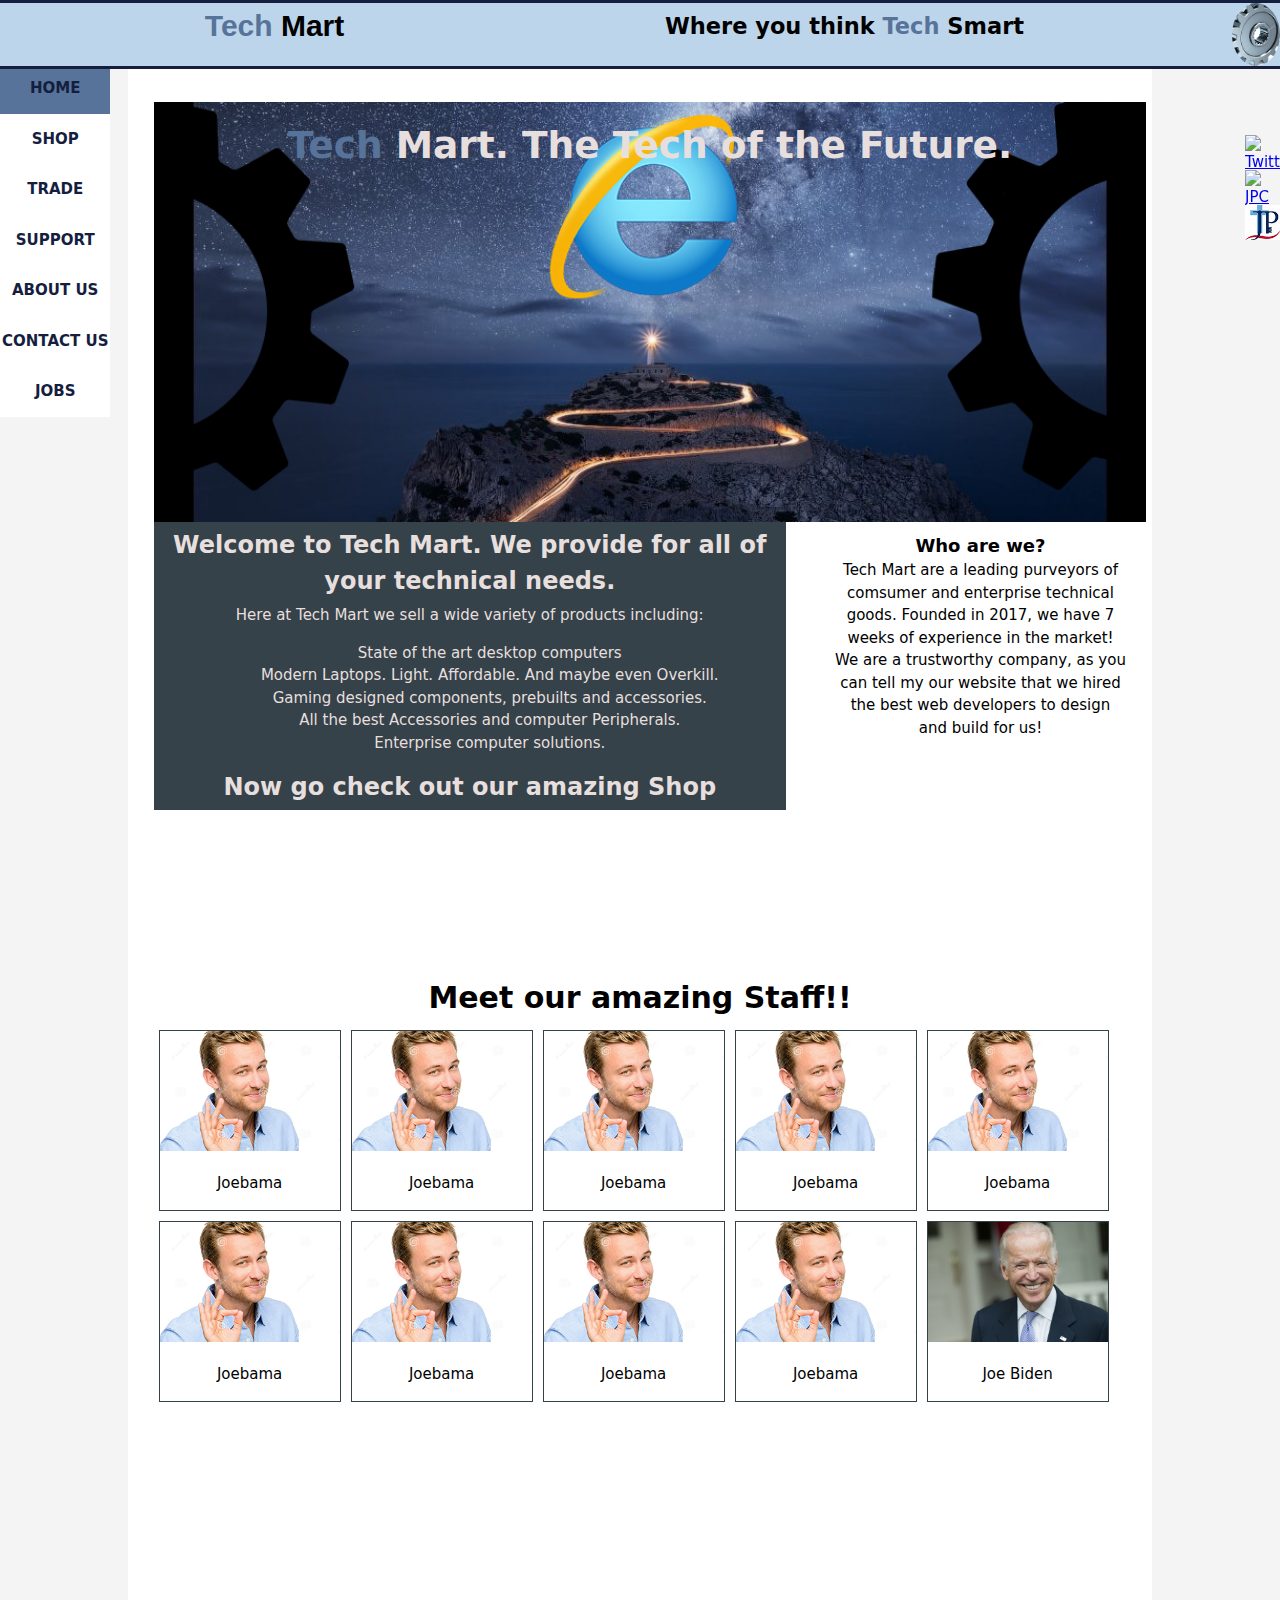
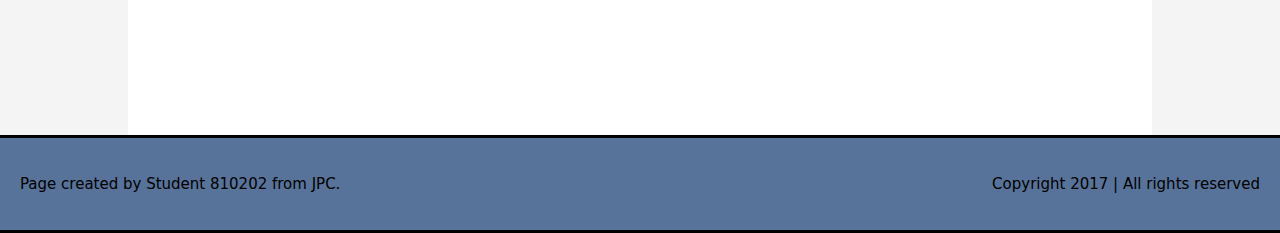
==== index.html @ 32b8b5c9 "Add base of an assignment website" ====
<!doctype html>
<html>

<!-- Headers -->
<head>
<meta charset="UTF-8">
<meta name="viewport" content="width=device-width"/>
<meta name="keywords" content="Tech Mart, Tech Smart, Computer, it, IT, solution, store, online, memes"/>
<meta name="author" content="Nicholas Dale">
<meta name="Description" content="At Tech Mart, we sell all your generic IT products!">
<link href="./css/main.css" rel="stylesheet" type="text/css">
<script src="jQueryAssets/jquery-1.11.1.min.js"></script>
<script type="text/javascript" src="script.js"></script>
<title>Tech Mart | Main</title>
<script>
	 var visible = false;
	  $(document).ready(function() {
      $("#showaccount").click(function(){
		  if(visible == false) {
		  	document.getElementById("account").style.visibility = "visible";
			visible = true;
		  } else {
			document.getElementById("account").style.visibility = "hidden";
			visible = false;
		  }
      });
   });
	</script>
<script>
	 $(document).ready(function() {
      $("#closeaccount").click(function(){
		  if(visible == false) {
		  	document.getElementById("account").style.visibility = "visible";
			visible = true;
		  } else {
			document.getElementById("account").style.visibility = "hidden";
			visible = false;
		  }
      });
   });
	</script>
</head>

<body>
<header> <img src="img/depositphotos_1591045-3d-gear@0,25x.jpg" width="48" height="48" alt="" id="showaccount"/>
<div class="container"> <a href="index.html">
    <h1><span class="highlight">Tech</span> Mart</h1>
    </a>
    <h2>Where you think <span class="highlight"> Tech </span> Smart</h2>
  </div>
</header>
<div id="account">
  <p>Account name</p>
  <ul>
    <li>Account</li>
    <li>Settings</li>
    <li>Log out</li>
    <li id="closeaccount">Close</li>
  </ul>
</div>
<div class="navigation">
  <nav class="sidenav">
    <ul>
      <li><a class="emphasis" href="index.html">Home</a></li>
      <li><a href="shop.html">Shop</a></li>
      <li><a href="trade.html">Trade</a></li>
      <li><a href="support.html">Support</a></li>
      <li><a href="about.html">About Us</a></li>
      <li><a href="contact.html">Contact Us</a></li><li><a href="jobs.html">Jobs</a></li>
    </ul>
  </nav>
	 <div id="social-media">
		<a href="https://twitter.com/JPC_ACT">
		<img title="Twitter" alt="Twitter" src="https://socialmediawidgets.files.wordpress.com/2014/03/01_twitter1.png" width="35" height="35" />
		</a>
		<a href="https://www.facebook.com/sjp2c/">
		<img title="Facebook" alt="JPC Facebook" src="https://socialmediawidgets.files.wordpress.com/2014/03/02_facebook1.png" width="35" height="35" />
		</a>
		<a href="https://www.jpc.act.edu.au">
		<img title="JPC" alt="JPC website" src="img/JPClogo64.jpg" width="35" height="35" />
		</a>
	</div>
</div>
<section>
  <div id="frontshowcase">
    <h1><span class="highlight">Tech</span> Mart. The Tech of the Future. </h1>
  </div>
  
  <article id="main-col" class="dark">
   
    <h1>Welcome to Tech Mart. We provide for all of your technical needs. </h1>
    <p>Here at Tech Mart we sell a wide variety of products including:</p>
    <ul>
    	<li>State of the art desktop computers</li>
    	<li>Modern Laptops. Light. Affordable. And maybe even Overkill.</li>
    	<li>Gaming designed components, prebuilts and accessories. </li>
    	<li>All the best Accessories and computer Peripherals.</li>
    	<li>Enterprise computer solutions.</li>
    </ul>
    
    <h1>Now go check out our amazing Shop</h1>
    
  </article>
  
  <aside id="sidebar">
    <h2>Who are we?</h2>
    <p>Tech Mart are a leading purveyors of comsumer and enterprise technical goods. Founded in 2017, we have 7 weeks of experience in the market! We are a trustworthy company, as you can tell my our website that we hired the best web developers to design and build for us!</p>
  </aside>
  
</section>
<section>
 <h1>Meet our amazing Staff!!</h1>
  <div class="storegallery">
  	<img src="img/good-man.jpg" width="300" height="200" alt="A computer">
  	<div class="desc">Joebama</div>
  </div>
  <div class="storegallery">
  	<img src="img/good-man.jpg" width="300" height="200" alt="A computer">
  	<div class="desc">Joebama</div>
  </div>
  <div class="storegallery">
  	<img src="img/good-man.jpg" width="300" height="200" alt="A computer">
  	<div class="desc">Joebama</div>
  </div>
  <div class="storegallery">
  	<img src="img/good-man.jpg" width="300" height="200" alt="A computer">
  	<div class="desc">Joebama</div>
  </div>
  <div class="storegallery">
  	<img src="img/good-man.jpg" width="300" height="200" alt="A computer">
  	<div class="desc">Joebama</div>
  </div>
  <div class="storegallery">
  	<img src="img/good-man.jpg" width="300" height="200" alt="A computer">
  	<div class="desc">Joebama</div>
  </div>
  <div class="storegallery">
  	<img src="img/good-man.jpg" width="300" height="200" alt="A computer">
  	<div class="desc">Joebama</div>
  </div>
  <div class="storegallery">
  	<img src="img/good-man.jpg" width="300" height="200" alt="A computer">
  	<div class="desc">Joebama</div>
  </div>
  <div class="storegallery">
  	<img src="img/good-man.jpg" width="300" height="200" alt="A computer">
  	<div class="desc">Joebama</div>
  </div>
  <div class="storegallery">
  	<img src="img/joebiden.jpg" width="300" height="200" alt="A computer">
  	<div class="desc">Joe Biden</div>
  </div>
  
</section>
<footer>
  <p>Page created by Student 810202 from JPC.<span id="copyright">Copyright 2017 | All rights reserved</span></p>
</footer>

</body>
</html>
---- css/main.css ----
@charset "UTF-8";
/* CSS Document */

/*
div {
 border: thick #fff solid;
}
*/

body {
	font: 15px/1.5 roboto, Helvetia, sans-serif;
	padding: 0px;
	margin: 0px;
	font-family: "Lucida Grande", "Lucida Sans Unicode", "Lucida Sans", "DejaVu Sans", Verdana, "sans-serif";
	color: #000;
	background-color: #f4f4f4;
}
/* global */
.container {
	width: 80%;
	margin: 0;
	overflow: hidden;
}
.button_1 {
	height: 38px;
	background: #e8491d;
	border: none;
	padding-left: 20px;
	padding-right: 20px;
	color: #E7DFDD;
	font-size: 1.5em;
}
.dark {
	background: #35424a;
	color: #E7DFDD;
}
.highlight {
	color: #577399;
	font-weight: bold;
}
.emphasis {
	background-color: #577399;
}
.gallery {
	width: 100%;
	height: auto;
}
/* Header */
.navigation {
	position: fixed;
	width: 100%;
	/* This makes it take up the whole page */
	top: 7%;
}
.navigation.scrolled {
	top: 5%;
	transition: 0.3s;
}
header {
	background: #BDD5EA;
	color: #000;
	border-top: #151E3F 3px solid;
	border-bottom: #151E3F 3px solid;
	overflow: hidden;
	min-width: 100%;
	margin-top: 0;
	padding: 0;
	right: 0;
	left: 0;
	top: 0;
	z-index: 1000;
	position: fixed;
	height: 7%;
}
header a {
	text-decoration: none;
	color: #000;
}
header h1 {
	margin: 0;
	margin-left: 20%;
	padding: 0;
	display: inline;
	color: #000;
	font-family: Gotham, "Helvetica Neue", Helvetica, Arial, "sans-serif";
}
header h2 {
	margin: 0;
	padding: 0;
	float: right;
	padding-top: 0.3em;
}
header img {
	float: right;
	margin: 0;
	padding: 0;
	border-radius: 100%;
	object-fit: cover;
	height: 100%;
}
header img:hover {
	border: 2px solid #577399;
	box-sizing: border-box;
}
header h1:hover {
	/*color:#b82601;*/
	color: #4717f6;
	transition: 0.5s color;
}
/* Hiding the header */
header.scrolled {
	/*
	-webkit-transform: translate3d(0,-60px,0);
	-ms-transform: translate3d(0,-60px,0);
	-o-transform: translate3d(0,-60px,0);
	transform: translate3d(0,-60px,0);
	-webkit-transition: transform 0.3s;
	-o-transition: transform 0.3s;
	transition: transform 0.3s;
	*/
	max-height: 5%;
	transition: 0.3s;
}
header.scrolled h1 {
	font-size: 1.5em;
	transition: 0.3s;
}
header.scrolled h2 {
	font-size: 1em;
	transition: 0.3s;
}
header.scrolled img {
}
/* Side Nav */
nav {
	background: none;
	color: #C8553D;
	overflow: auto;
}
nav.sidenav {
	float: left;
	max-width: 10%;
	min-width: 7%;
	clear: right;
	position: absolute;
}
nav ul {
	padding: 0;
	list-style-type: none;
	margin: 0;
	width: 100%;
	text-align: center;
}
nav li {
	margin: 0;
	background-size: contain;
	border: #e7dfdd medium;
	background-color: #fff;
}
nav a {
	text-decoration: none;
	text-transform: uppercase;
	font-size: 100%;
	font-weight: bold;
	display: block;
	padding: 14px 2px 14px 2px;
	color: #151E3F;
}
nav a:hover {
	color: #E7DFDD;
	font-weight: bold;
}
nav a:visited {
}
nav li:hover {
	background-color: #BDD5EA;
	transition: 0.5s background-color;
}
/* Store navigation bar */
nav.storenav {
	display: inline-block;
	float: none;
}
nav.storenav ul {
	list-style-type: none;
	margin: 0;
	padding: 0;
	overflow: hidden;
	width: 100%;
}
nav.storenav li {
	float: left;
	background: #fff;
}
nav.storenav li:hover {
	background: #35424a;
	color: #E7DFDD;
	transition: 0.5s background-color;
}
nav.storenav a {
	display: block;
	padding: 14px 16px;
	color: #6C756B;
}
/* Social widgets */

#social-media {
	position: fixed;
	float: right;
	right: 0;
	top: 15%;
	z-index: 500;
}
#social-media img {
	display: block;
}
#social-media img:hover {
	border: #35424a 1px solid;
	border-style: inset;
	box-sizing: border-box;
}
/* Section */
section {
	text-align: center;
	margin-left: 10%;
	margin-right: 10%;
	padding-top: 8%;
	padding-left: 2%;
	padding-right: 2%;
	overflow: hidden;
	background-color: #fff;
	min-height: 85vh;
}
section h1 {
	margin: 5px;
}
section h2 {
	margin: 0;
	font-size: 1.2em;
}
section p {
	margin: 0;
}
/* Centering things */
.main-container {
	float: left;
	position: relative;
	left: 50%;
}
.fixer-container {
	float: left;
	position: relative;
	left: -50%;
}
/* Showcase */

.showcase {
}
#frontshowcase h1 {
	color: #e7dfdd;
	font-size: 2.5em;
	text-align: center;
}
span .highlight {
	color: #a239ca;
}
#frontshowcase {
	float: left;
	text-align: center;
	vertical-align: middle;
	width: 100%;
	padding: 10px;
	background: url('../img/logo-wide.jpg') no-repeat;
	background-position: center;
	background-size: cover;
	min-height: 400px;
	margin: auto;
}
/* Store */

.storegallery {
	margin: 5px;
	border: 1px solid #35424A;
	float: left;
	width: 180px;
}
.storegallery:hover {
	margin: 4px;
	border: 2px solid #577399;
}
.storegallery img {
	width: 100%;
	height: auto;
}
div.desc {
	padding: 15px;
	text-align: center;
}

#notsponsered {
	font-size: 3em;
	font-family: roboto;
	font-weight: bold;
	width: 100%;
	display: inline-block;
}

#checkout {
	position: fixed;
	right: 0;
	top: 30%;
	z-index: 500;
}
#checkout img {
	display: block;
}
#account {
	position: fixed;
	right: 0;
	background: #fff;
	z-index: 1000;
	top: 0;
	border: #000 1px solid;
	min-height: 30%;
	min-width: 10%;
	visibility: hidden;
	text-align: center;
}
#account ul {
	padding: 0;
	list-style-type: none;
	margin: 0;
	width: 100%;
	text-align: center;
}
#account li {
	padding: 10px 0px;
}
#account p {
	margin: 0;
	font-size: 1.2em;
}
#account li:hover {
	background-color: #BDD5EA;
	transition: 0.5s background-color;
}
#closeaccount {
	display: block;
	background: #577399;
}
#closeaccount:hover {
	border: #FF0000 4px solid;
}
/* Articles */

aside#sidebar {
	float: right;
	width: 30%;
	margin-top: 10px;
}
/* Main-col */
article#main-col {
	float: left;
	width: 65%;
}
article#main-col h1 {
	font-size: 1.6em;
}
article#main-col h2 {
	font-size: 1.2em;
}
article ul {
	list-style-type: none;
}
article li {
	margin: 0.125em, 0;
}
/* Support & Forms */
#formproblem {
	width: 90%;
	padding: 12px 20px;
	margin: 8px 0;
	box-sizing: border-box;
	border: 2px #577399 solid;
	border-radius: 4px;
	height: 4em;
	resize: none;
	font-size: 1.5em;
}
.supportform {
	box-sizing: border-box;
	border: 2px #577399 solid;
	border-radius: 4px;
	padding: 8px 14px;
	font-size: 1.2em;
}
/* Footer */
footer {
	padding: 20px;
	background-color: #577399;
	border-top: #000000 3px solid;
	border-bottom: #000000 3px solid;
}
 @keyframes animatedBackground {
 from {
background-position: 0 0;
}
 to {
background-position: 100% 0;
}
}
footer:hover {
	background-image: url("../img/nyan.jpg");
	background-size: contain;
	background-repeat: round;
	background-position: 0px 0px;
	background-color: transparent;
	animation: animatedBackground 10s linear infinite;
}
#copyright {
	display: inline;
	float: right;
}
#spacer {
	min-height: 450px;
}

/* MEDIA QUERIES */


@media(max-width: 768px) {
.navigation {
	position: static;
	margin-top: 14%;
}
nav, nav.sidenav {
	float: none;
	width: 100%;
	max-width: 100%;
	position: inherit;
}
nav ul {
	width: 100%;
}
nav li {
	float: left;
	display: inline;
	padding: 0;
	width: 100%;
}
header {
	position: fixed;
}
header h2 {
	float: none;
}
section {
	padding: 5%, 10%;
	margin: 0;
}
.showcase {
	position: relative;
	background-position: bottom;
}
aside#sidebar, article#main-col {
	float: none;
	width: 100%;
}
}
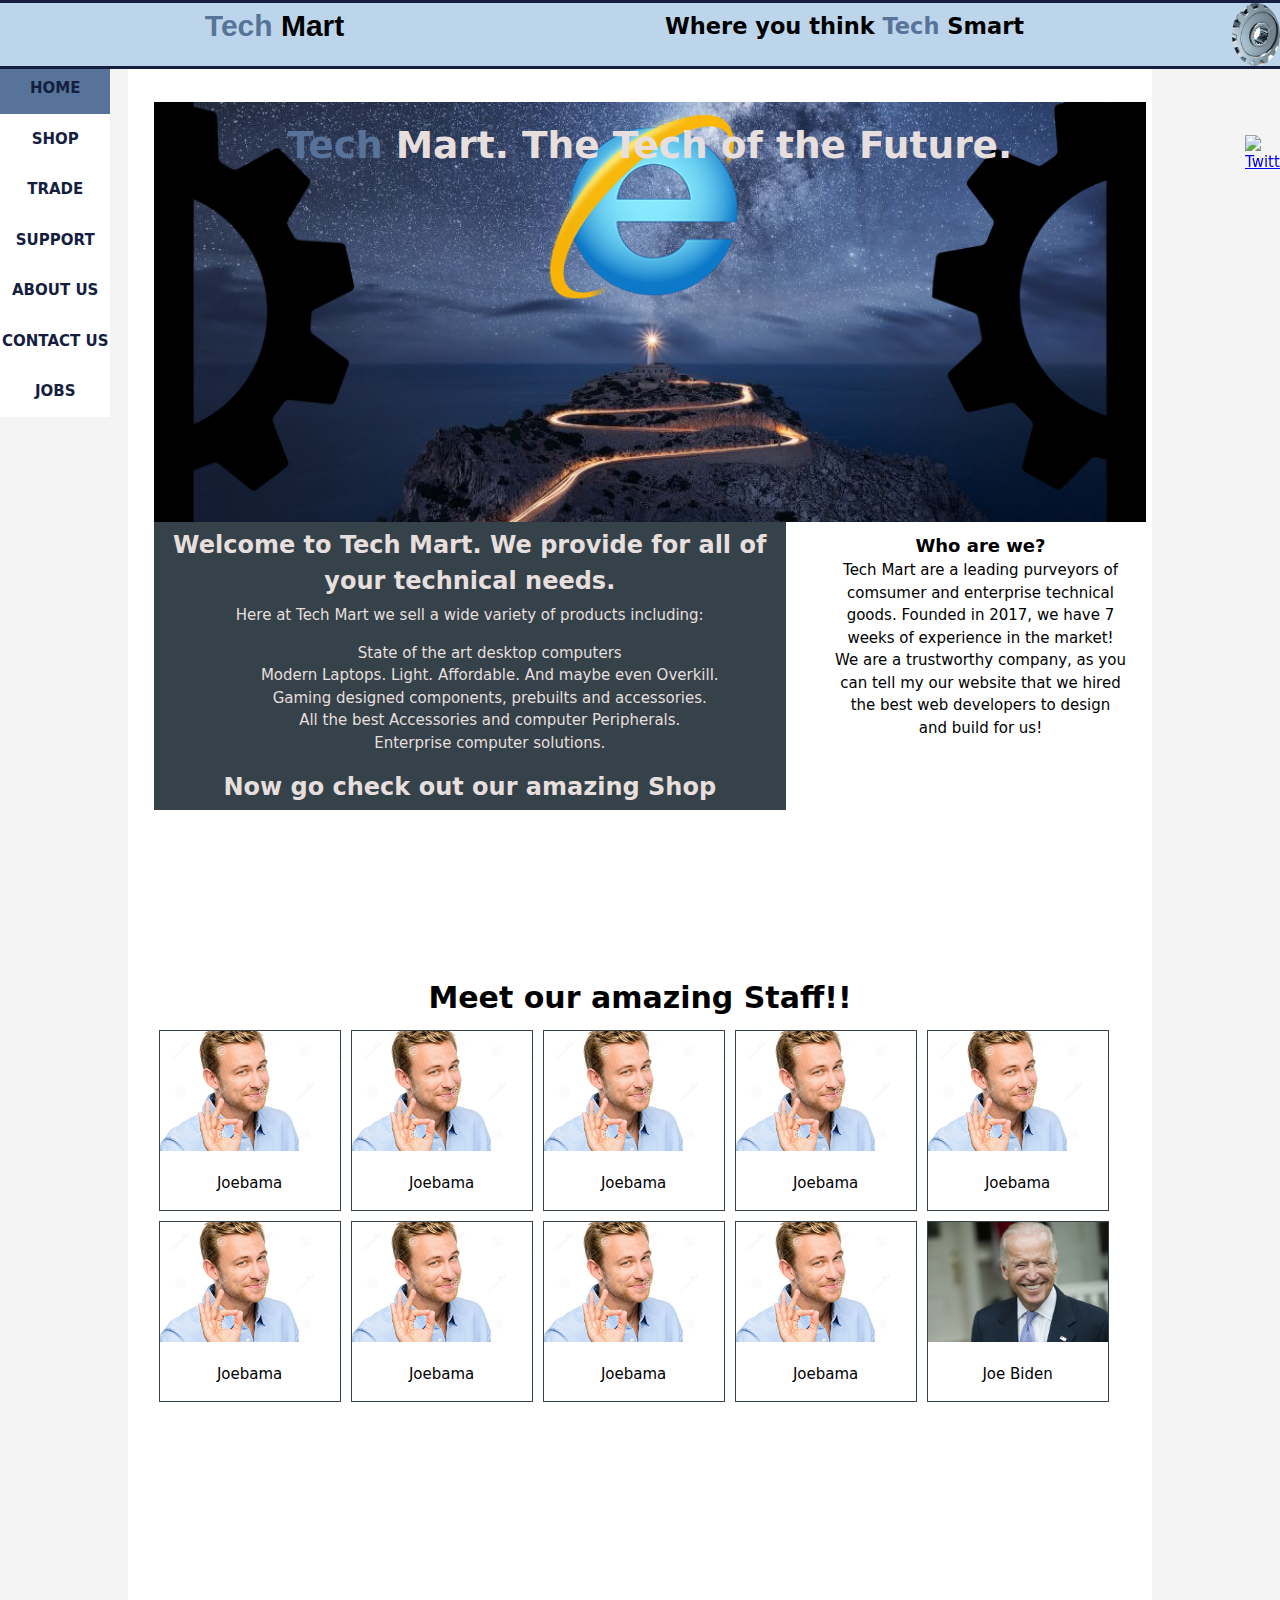
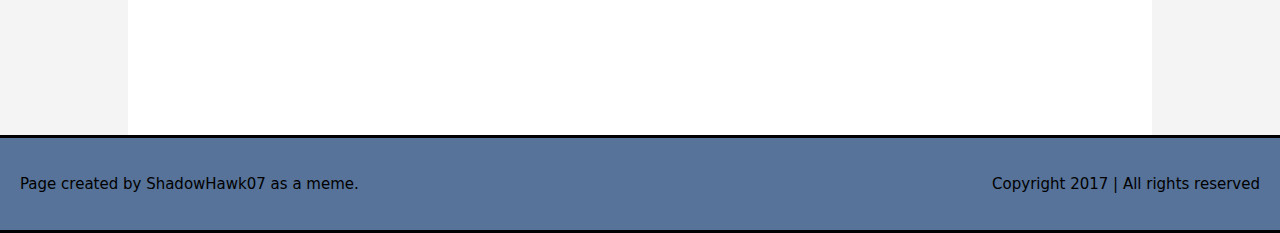
==== commit b3aef1c3: "Fixed a few small issues" ====
--- a/index.html
+++ b/index.html
@@ -70,14 +70,8 @@
     </ul>
   </nav>
 	 <div id="social-media">
-		<a href="https://twitter.com/JPC_ACT">
+		<a href="https://twitter.com/POTUS">
 		<img title="Twitter" alt="Twitter" src="https://socialmediawidgets.files.wordpress.com/2014/03/01_twitter1.png" width="35" height="35" />
-		</a>
-		<a href="https://www.facebook.com/sjp2c/">
-		<img title="Facebook" alt="JPC Facebook" src="https://socialmediawidgets.files.wordpress.com/2014/03/02_facebook1.png" width="35" height="35" />
-		</a>
-		<a href="https://www.jpc.act.edu.au">
-		<img title="JPC" alt="JPC website" src="img/JPClogo64.jpg" width="35" height="35" />
 		</a>
 	</div>
 </div>
@@ -85,9 +79,9 @@
   <div id="frontshowcase">
     <h1><span class="highlight">Tech</span> Mart. The Tech of the Future. </h1>
   </div>
-  
+
   <article id="main-col" class="dark">
-   
+
     <h1>Welcome to Tech Mart. We provide for all of your technical needs. </h1>
     <p>Here at Tech Mart we sell a wide variety of products including:</p>
     <ul>
@@ -97,16 +91,16 @@
     	<li>All the best Accessories and computer Peripherals.</li>
     	<li>Enterprise computer solutions.</li>
     </ul>
-    
+
     <h1>Now go check out our amazing Shop</h1>
-    
+
   </article>
-  
+
   <aside id="sidebar">
     <h2>Who are we?</h2>
     <p>Tech Mart are a leading purveyors of comsumer and enterprise technical goods. Founded in 2017, we have 7 weeks of experience in the market! We are a trustworthy company, as you can tell my our website that we hired the best web developers to design and build for us!</p>
   </aside>
-  
+
 </section>
 <section>
  <h1>Meet our amazing Staff!!</h1>
@@ -150,10 +144,10 @@
   	<img src="img/joebiden.jpg" width="300" height="200" alt="A computer">
   	<div class="desc">Joe Biden</div>
   </div>
-  
+
 </section>
 <footer>
-  <p>Page created by Student 810202 from JPC.<span id="copyright">Copyright 2017 | All rights reserved</span></p>
+  <p>Page created by ShadowHawk07 as a meme. <span id="copyright">Copyright 2017 | All rights reserved</span></p>
 </footer>
 
 </body>
